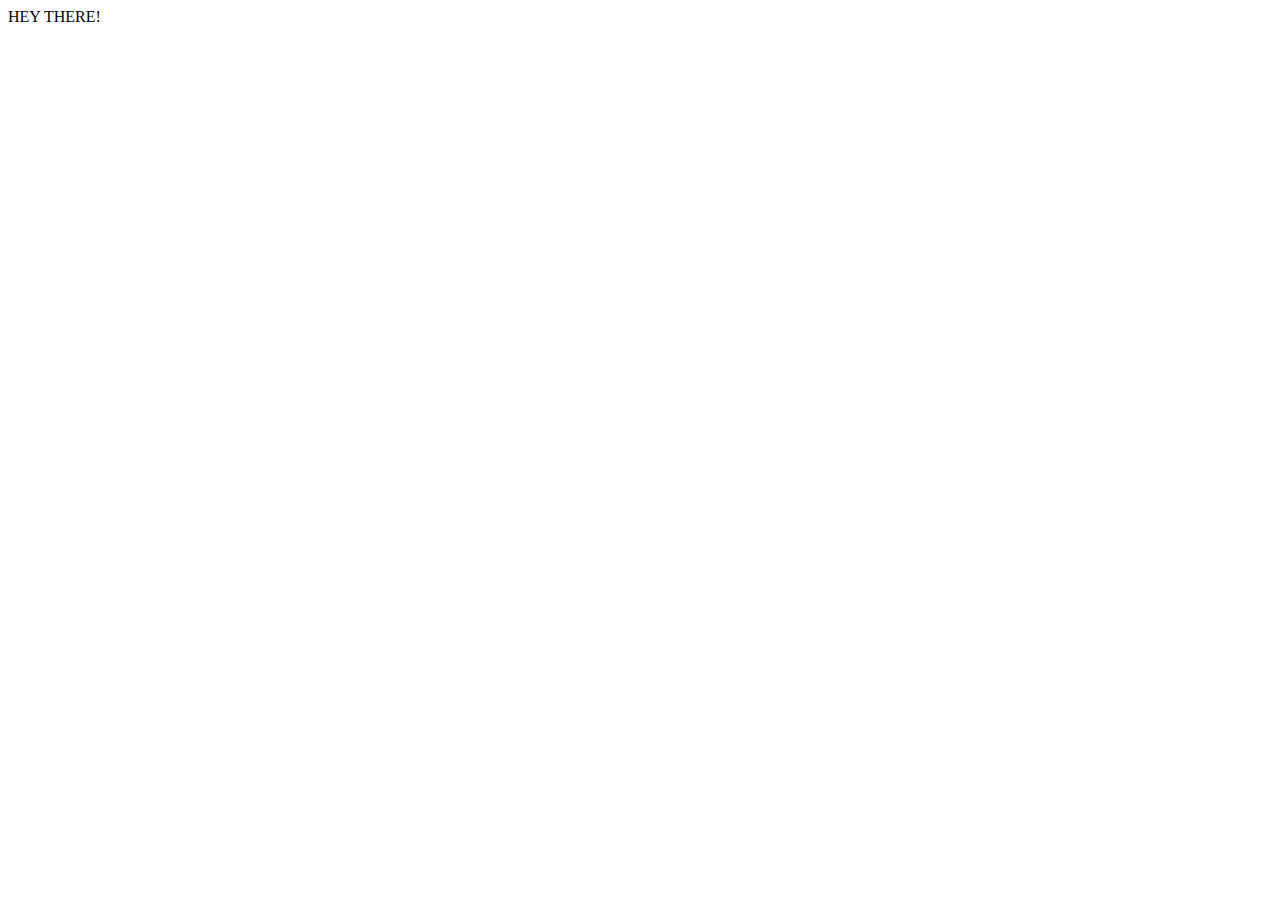
==== index.html @ 7b5c777e "added a css and index file for new repository" ====
<!DOCTYPE html>
<html>
<head>
    <meta charset="utf-8">
    <title>HOME</title>
    <link rel="stylesheet" href="../registration_numbers/css/registration_number.css">
    <meta name="viewport" content="width=device-width, initial-scale=1.0">
</head>
<body>
    HEY THERE!
    <!-- *** SCRIPTS ****-->
    <script src="../greetings/js/greet.js" charset="utf-8"></script>
    <script src="../greetings/js/dom-logic.js" charset="utf-8"></script>
</body>
</html>
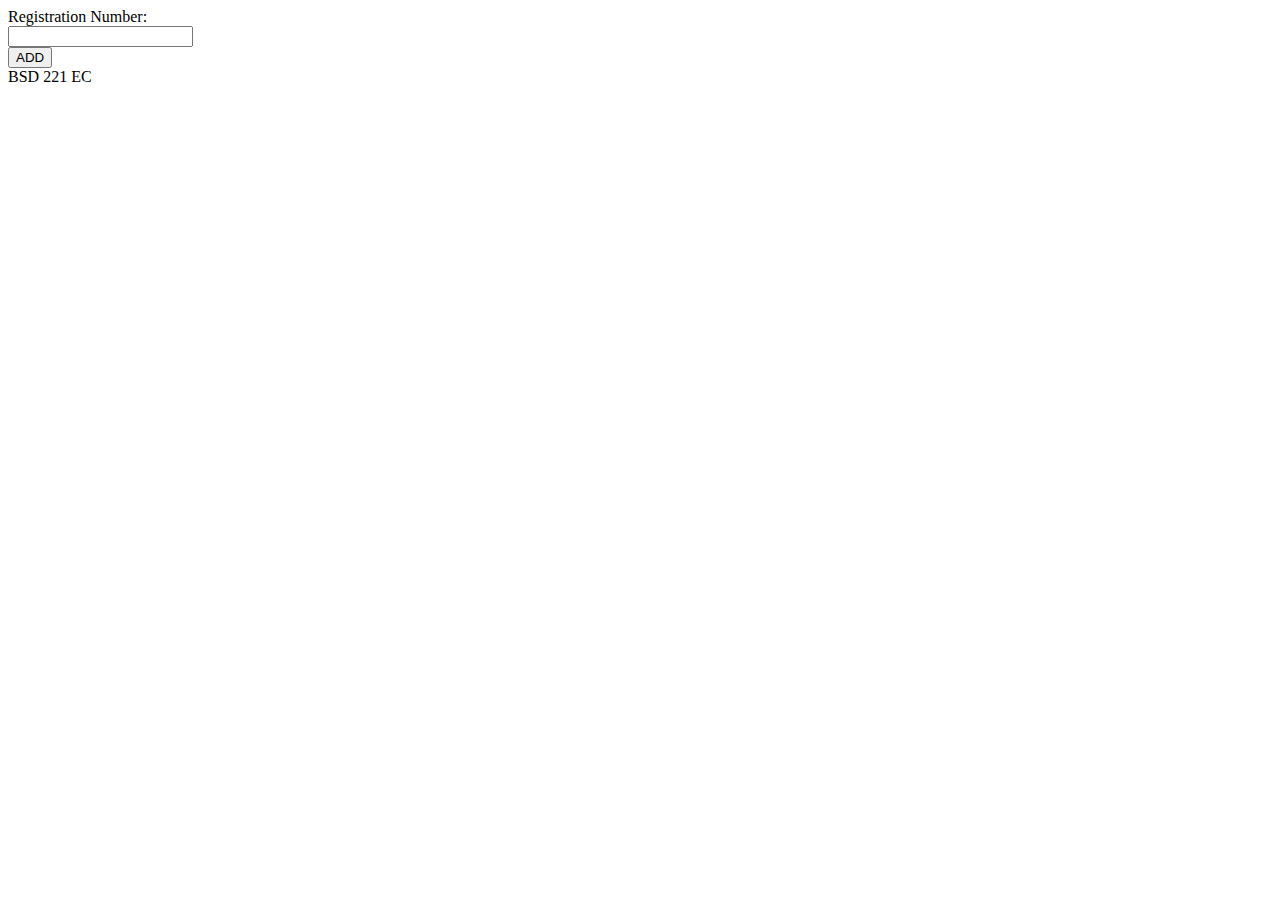
==== commit a25b1789: "created template for the number plates to be printed" ====
--- a/index.html
+++ b/index.html
@@ -7,7 +7,24 @@
     <meta name="viewport" content="width=device-width, initial-scale=1.0">
 </head>
 <body>
-    HEY THERE!
+    <section class="container inputs">
+        <div class="right">
+            <label for="rnumber">Registration Number:</label>
+        </div>
+        <div class="right">
+            <input type="text" class="regNum" name="regNum">
+        </div>
+        <div class="right">
+            <button class="addBtn">ADD</button>
+        </div>
+    </section>
+
+    <!-- NUMBER PLATES -->
+    <section class="container outputs">
+        <div class="num-plate">BSD 221 EC</div>
+    </section>
+    
+
     <!-- *** SCRIPTS ****-->
     <script src="../greetings/js/greet.js" charset="utf-8"></script>
     <script src="../greetings/js/dom-logic.js" charset="utf-8"></script>
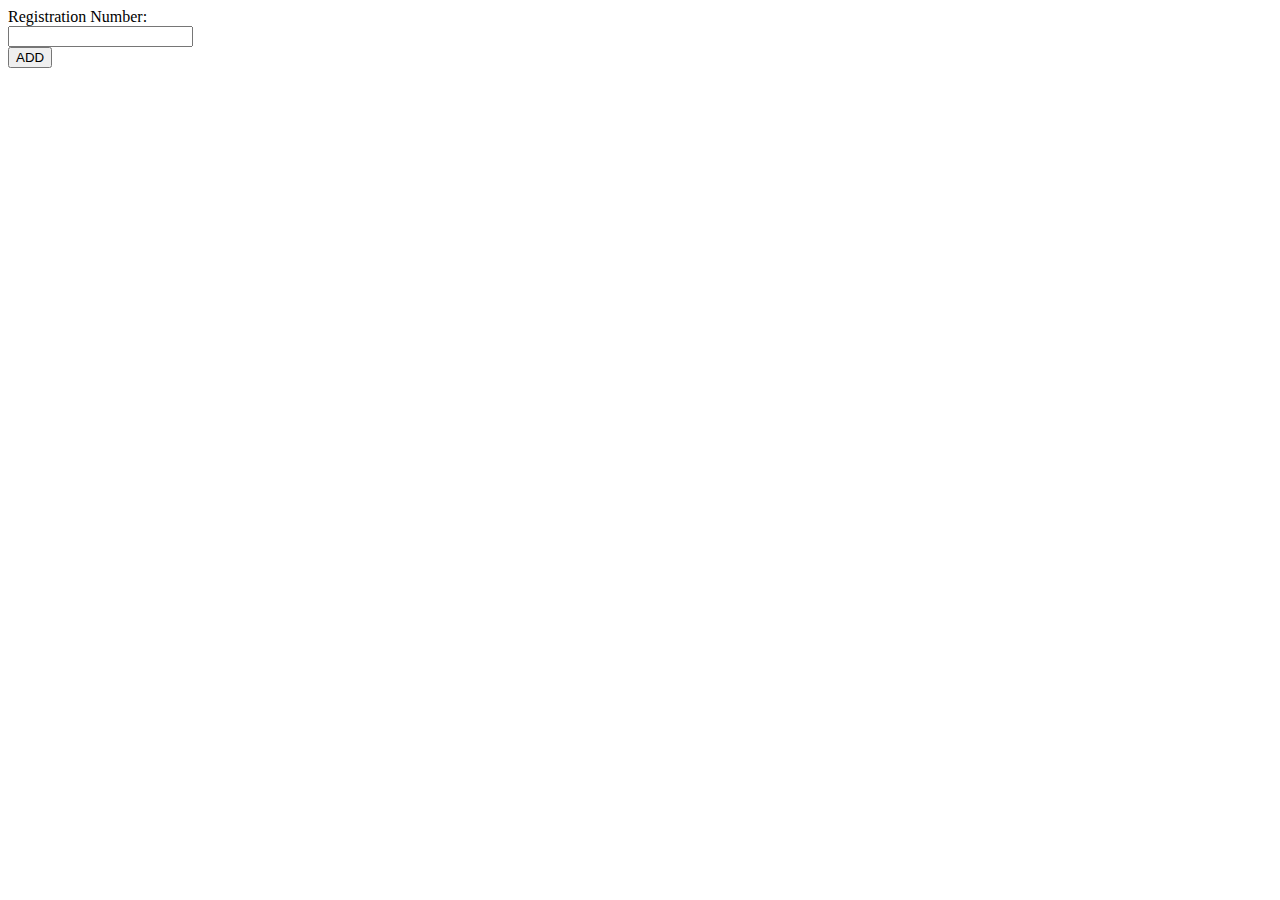
==== commit 11b8db39: "numberplate is created dynamically" ====
--- a/index.html
+++ b/index.html
@@ -9,24 +9,25 @@
 <body>
     <section class="container inputs">
         <div class="right">
-            <label for="rnumber">Registration Number:</label>
+            <label for="" class="">Registration Number:</label>
         </div>
-        <div class="right">
-            <input type="text" class="regNum" name="regNum">
+        <div class="right"> 
+            <input type="text" value="" class="regNum">
         </div>
         <div class="right">
             <button class="addBtn">ADD</button>
         </div>
     </section>
+    
+    <!-- GOING TO CREATE A NUMBER PLATE DYNAMICALLY -->
+    <section class="container outputs">
+        <div class="randomDiv"></div>
+    </section>
 
-    <!-- NUMBER PLATES -->
-    <section class="container outputs">
-        <div class="num-plate">BSD 221 EC</div>
-    </section>
     
 
     <!-- *** SCRIPTS ****-->
-    <script src="../greetings/js/greet.js" charset="utf-8"></script>
-    <script src="../greetings/js/dom-logic.js" charset="utf-8"></script>
+    <script src="../registration_numbers/js/registration_number.js" charset="utf-8"></script>
+    <script src="../registration_numbers/js/dom-logic.js" charset="utf-8"></script>
 </body>
 </html>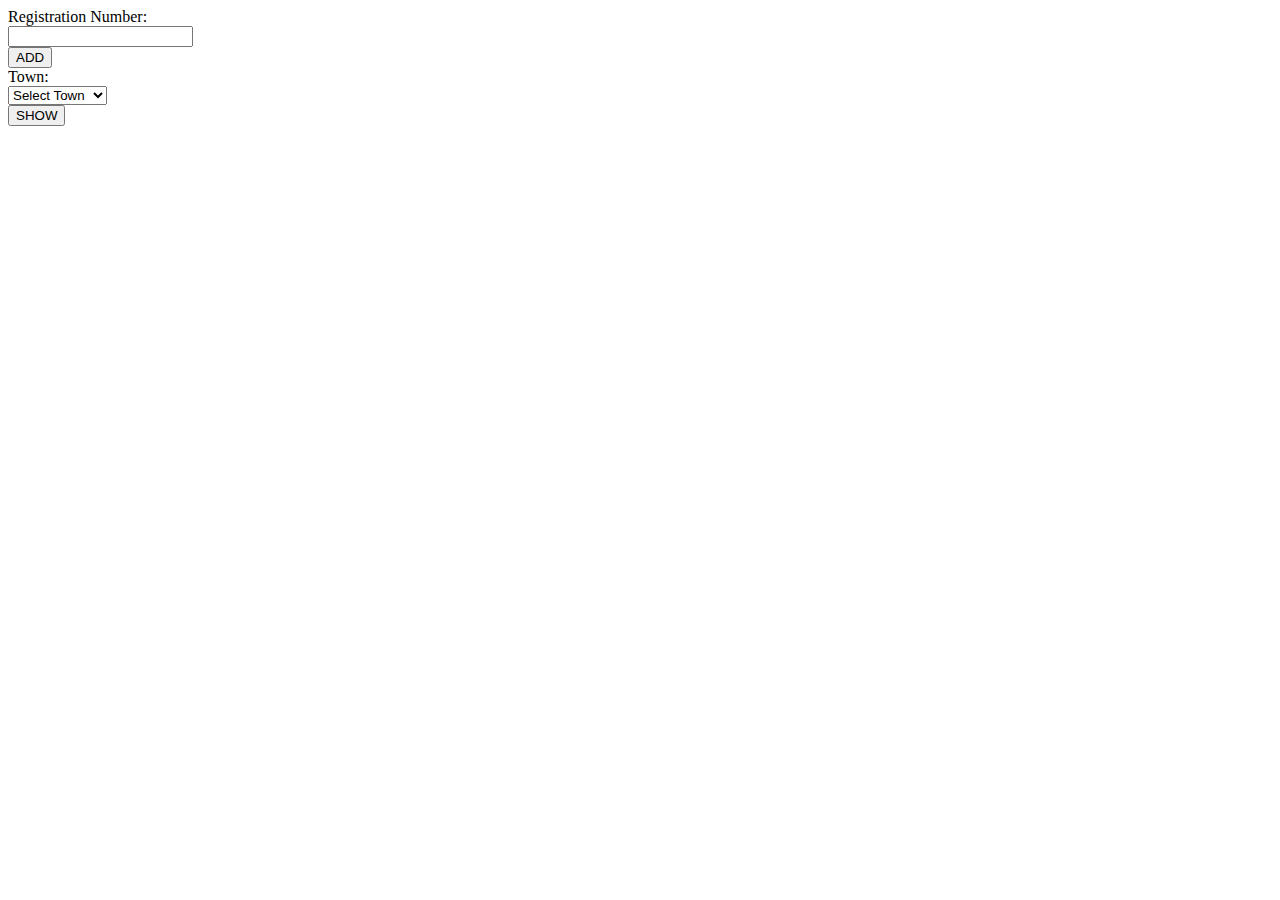
==== commit 6939765a: "a town is selected and only those number plates are displated" ====
--- a/index.html
+++ b/index.html
@@ -8,23 +8,34 @@
 </head>
 <body>
     <section class="container inputs">
-        <div class="right">
+        <div class="">
             <label for="" class="">Registration Number:</label>
         </div>
-        <div class="right"> 
+        <div class=""> 
             <input type="text" value="" class="regNum">
         </div>
-        <div class="right">
+        <div class="margin-down">
             <button class="addBtn">ADD</button>
         </div>
+
+        <!-- DROP DOWN MENU FOR TOWNS-->
+        <label for="">Town: </label>
+        <div class="dropDown">
+            <select name="towns" id="accessingDropDown" class="dropDownContent">
+                <option value="selecttown">Select Town</option>
+                <option value="CY">Belville</option>
+                <option value="CA">Cape Town</option>
+                <option value="CJ">Paarl</option>
+                <option value="CL">Stellenbosch</option>
+              </select>
+        </div>
+        <button onclick="clickDropDown()" class="dropDownBtn">SHOW</button>
     </section>
     
     <!-- GOING TO CREATE A NUMBER PLATE DYNAMICALLY -->
-    <section class="container outputs">
+    <section class="container">
         <div class="randomDiv"></div>
     </section>
-
-    
 
     <!-- *** SCRIPTS ****-->
     <script src="../registration_numbers/js/registration_number.js" charset="utf-8"></script>
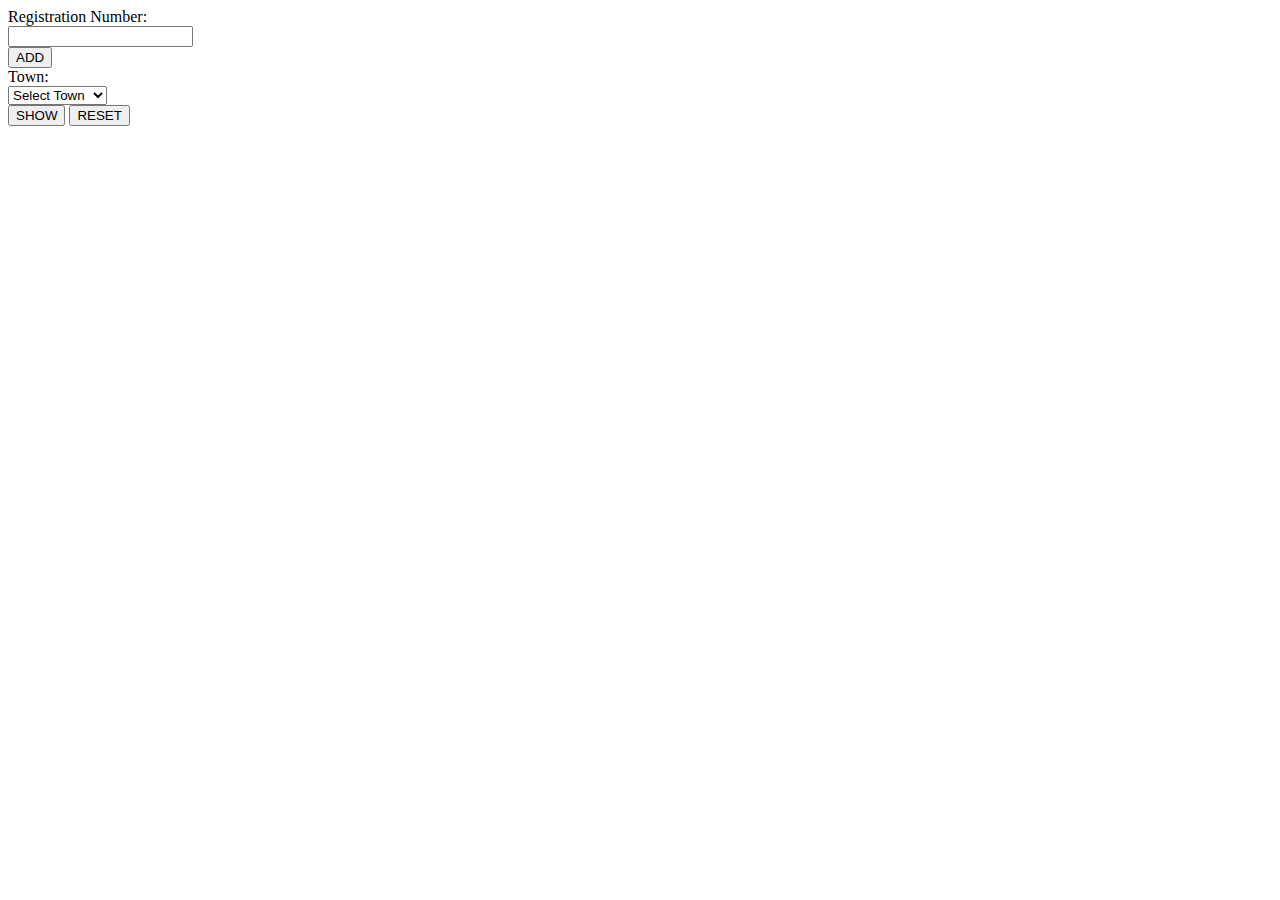
==== commit 3f80b1ee: "added reset and show all buttons" ====
--- a/index.html
+++ b/index.html
@@ -18,6 +18,8 @@
             <button class="addBtn">ADD</button>
         </div>
 
+        <div class="error-numplate margin-down"></div>
+
         <!-- DROP DOWN MENU FOR TOWNS-->
         <label for="">Town: </label>
         <div class="dropDown">
@@ -27,9 +29,11 @@
                 <option value="CA">Cape Town</option>
                 <option value="CJ">Paarl</option>
                 <option value="CL">Stellenbosch</option>
+                <option value="ALL">Show All</option>
               </select>
         </div>
         <button onclick="clickDropDown()" class="dropDownBtn">SHOW</button>
+        <button class="reset">RESET</button>
     </section>
     
     <!-- GOING TO CREATE A NUMBER PLATE DYNAMICALLY -->
@@ -41,4 +45,4 @@
     <script src="../registration_numbers/js/registration_number.js" charset="utf-8"></script>
     <script src="../registration_numbers/js/dom-logic.js" charset="utf-8"></script>
 </body>
-</html>+</html>
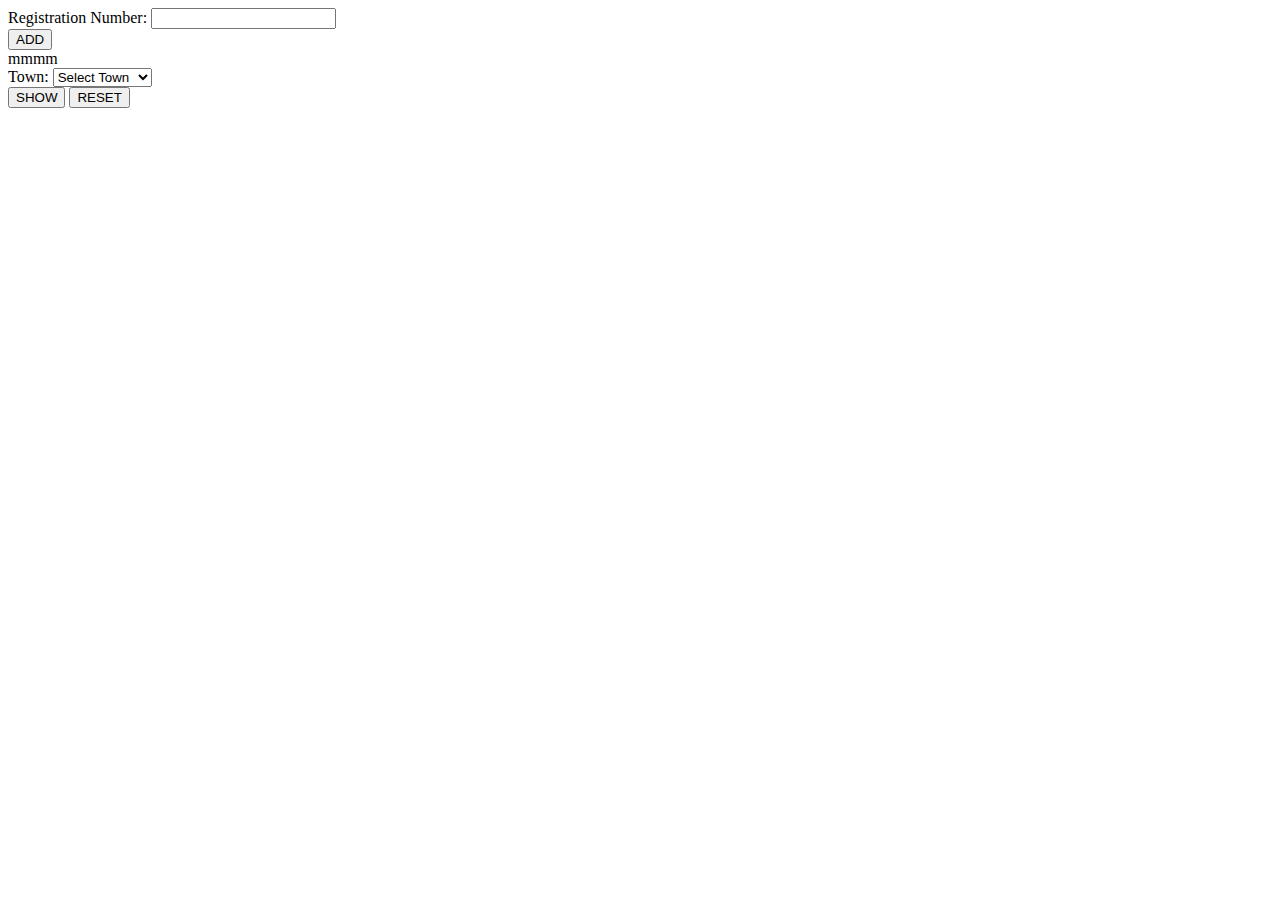
==== commit 890b475b: "made changes to appearance of webpage" ====
--- a/index.html
+++ b/index.html
@@ -7,38 +7,48 @@
     <meta name="viewport" content="width=device-width, initial-scale=1.0">
 </head>
 <body>
-    <section class="container inputs">
-        <div class="">
-            <label for="" class="">Registration Number:</label>
-        </div>
-        <div class=""> 
-            <input type="text" value="" class="regNum">
-        </div>
-        <div class="margin-down">
-            <button class="addBtn">ADD</button>
-        </div>
+    <div class="container1 inputs">
+        <!-- TYPED IN STUFF -->
+        <section>
+            <div class="typeIn">
+                <label for="">Registration Number:</label> 
+                <input type="text" value="" class="regNum">
+            </div>
+            <div class="addBtnContainer">
+                <button class="addBtn">ADD</button>
+            </div>
+        </section>
 
-        <div class="error-numplate margin-down"></div>
+        <!-- ERROR MESSAGE -->
+        <section class="error-numplate">mmmm</section>
 
         <!-- DROP DOWN MENU FOR TOWNS-->
-        <label for="">Town: </label>
-        <div class="dropDown">
-            <select name="towns" id="accessingDropDown" class="dropDownContent">
-                <option value="selecttown">Select Town</option>
-                <option value="CY">Belville</option>
-                <option value="CA">Cape Town</option>
-                <option value="CJ">Paarl</option>
-                <option value="CL">Stellenbosch</option>
-                <option value="ALL">Show All</option>
-              </select>
-        </div>
-        <button onclick="clickDropDown()" class="dropDownBtn">SHOW</button>
-        <button class="reset">RESET</button>
-    </section>
+        <section class="menuContainer"> 
+            <label for="" class="town-label">Town:</label>
+            <span class="dropDown">
+                <select name="towns" id="accessingDropDown" class="dropDownContent">
+                    <option value="selecttown">Select Town</option>
+                    <option value="CY">Belville</option>
+                    <option value="CA">Cape Town</option>
+                    <option value="CJ">Paarl</option>
+                    <option value="CL">Stellenbosch</option>
+                    <option value="ALL">Show All</option>
+                </select>
+            </span>
+        </section>
+
+        <!-- SHOW AND RESET BUTTONS-->
+        <section class="show-and-reset-btns">
+            <button onclick="clickDropDown()" class="dropDownBtn">SHOW</button>
+            <button class="reset">RESET</button>
+        </section>
+    </div>
     
     <!-- GOING TO CREATE A NUMBER PLATE DYNAMICALLY -->
-    <section class="container">
-        <div class="randomDiv"></div>
+    <section class="container2">
+        <div class="outputs">
+            <div class="randomDiv"></div>
+        </div>
     </section>
 
     <!-- *** SCRIPTS ****-->
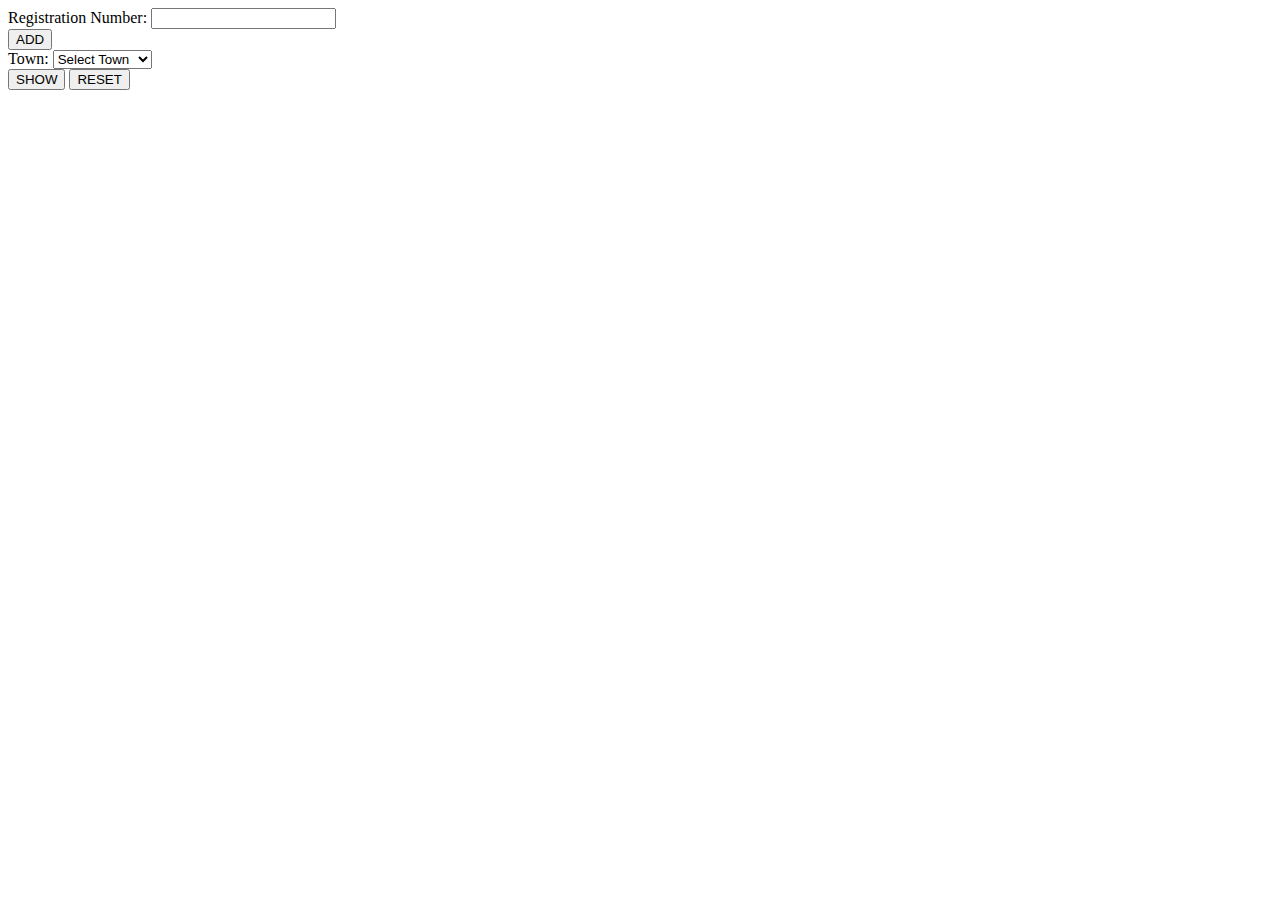
==== commit cbf891e6: "cannot add duplicates" ====
--- a/index.html
+++ b/index.html
@@ -20,7 +20,7 @@
         </section>
 
         <!-- ERROR MESSAGE -->
-        <section class="error-numplate">mmmm</section>
+        <section class="error-numplate"></section>
 
         <!-- DROP DOWN MENU FOR TOWNS-->
         <section class="menuContainer"> 
